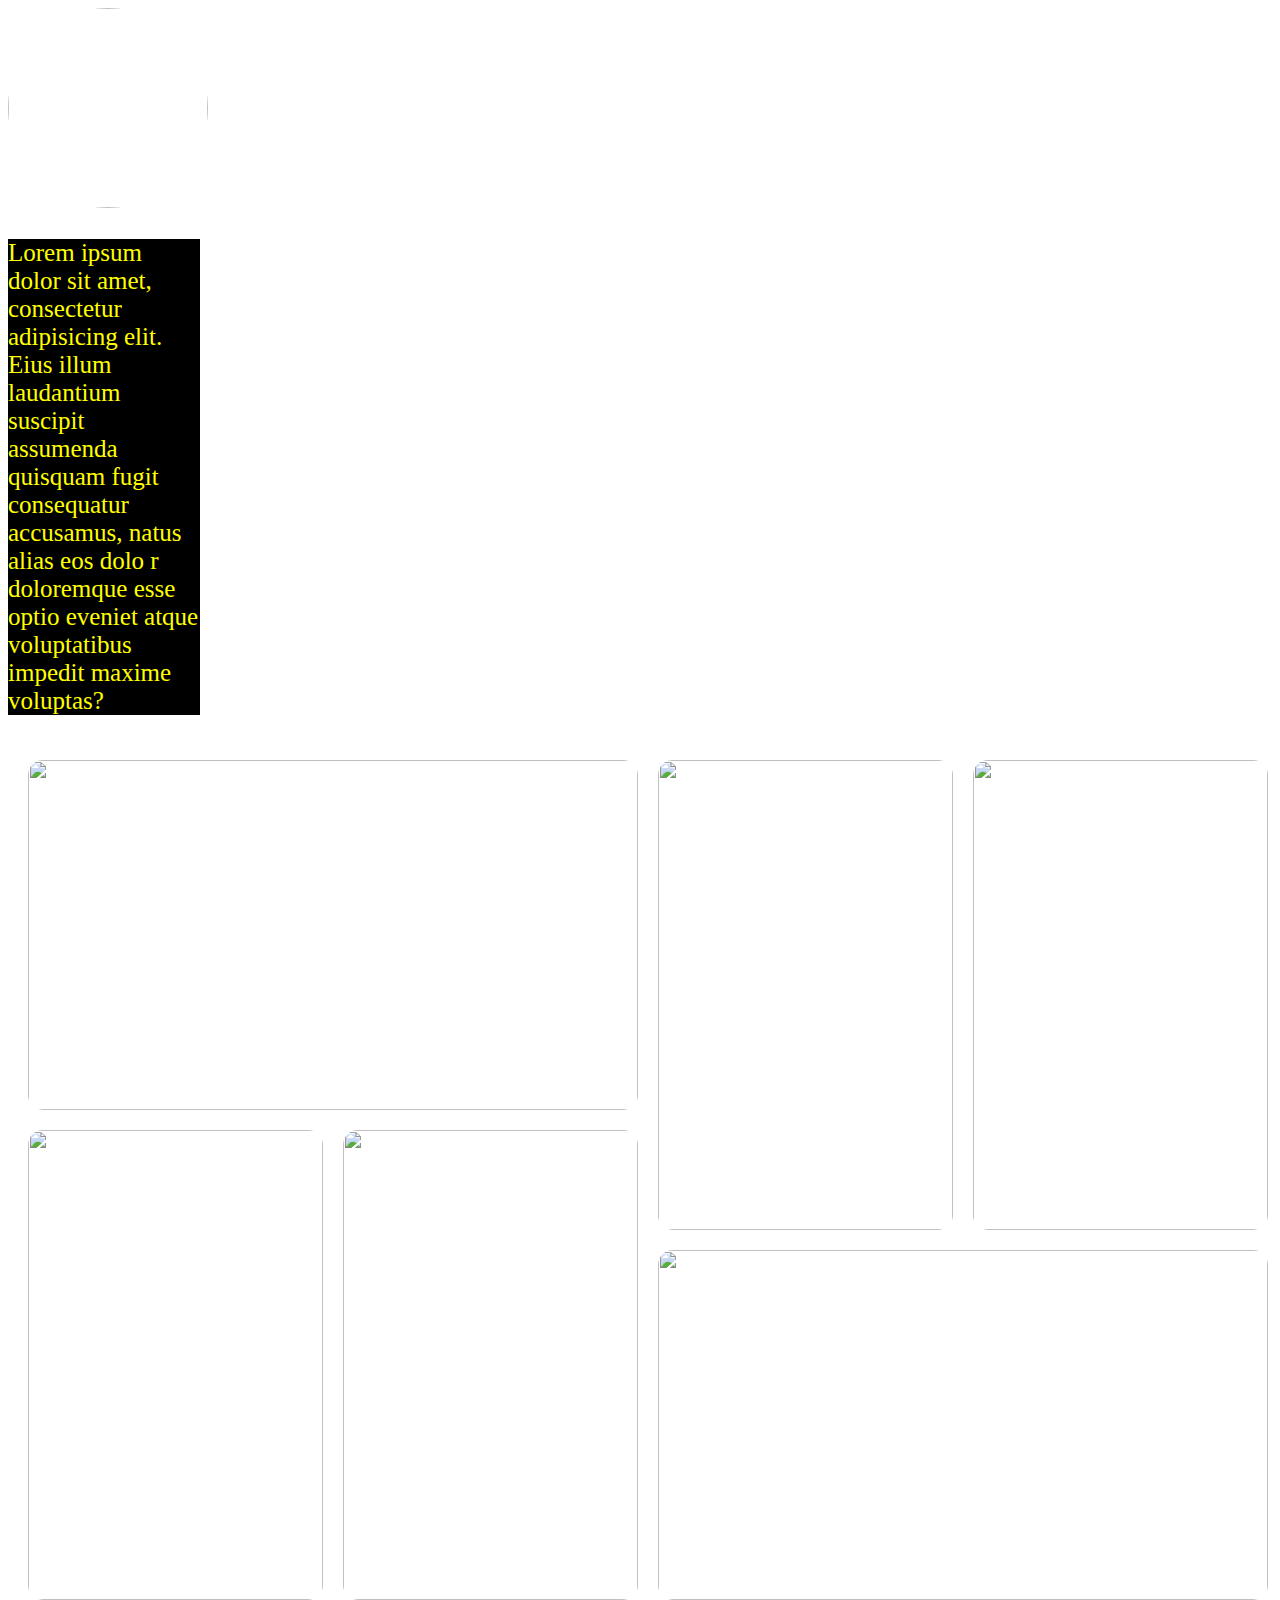
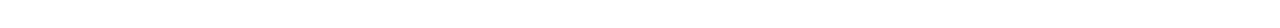
==== index.html @ ee78c7a3 "first commit" ====
<!DOCTYPE html>
<html lang="en">
<head>
    <meta charset="UTF-8">
    <meta http-equiv="X-UA-Compatible" content="IE=edge">
    <meta name="viewport" content="width=device-width, initial-scale=1.0">
    <title>Layout By  Grid</title>
    <link rel="stylesheet" href="https://stackpath.bootstrapcdn.com/font-awesome/4.7.0/css/font-awesome.min.css">
    <link rel="stylesheet" href="style.css">
</head>
<body>
    <header>
        <div class="logo-header">
            <img src="https://images.unsplash.com/photo-1601158935942-52255782d322?ixid=MnwxMjA3fDB8MHxzZWFyY2h8MjJ8fGxvZ29zfGVufDB8fDB8fA
            %3D%3D&ixlib=rb-1.2.1&auto=format&fit=crop&w=500&q=60" alt="" class="logo">
            <p class="logotext">Lorem ipsum dolor sit amet, consectetur adipisicing elit. Eius illum laudantium 
                suscipit assumenda quisquam fugit consequatur accusamus, natus alias eos dolo
                r doloremque esse optio eveniet atque voluptatibus impedit maxime voluptas?</p>
        </div>
        <div class="menu-header">
            
        </div>
    </header>
   <div class="layout">
       <div class="layout-item">
           <img src="https://images.unsplash.com/photo-1520446396645-d72d96708bcf?ixid=MnwxMjA3fDB8MHxwaG90by1wYWdlfHx8fGVufDB8f
           Hx8&ixlib=rb-1.2.1&auto=format&fit=crop&w=750&q=80https://unsplash.com/photos/hmBJtWxFOdg" alt="" class="layou-image">  
       </div>
        <div class="layout-item">
           <img src="https://images.unsplash.com/photo-1507843043-35c9a5804b3b?ixid=MnwxMjA3fDB8MHxzZWFyY2h8MTd8fHN3aXR6ZXJsYW5kfGVufDB8fDB
           8fA%3D%3D&ixlib=rb-1.2.1&auto=format&fit=crop&w=500&q=60" alt="" class="layou-image">  
       </div>
        <div class="layout-item">
           <img src="https://images.unsplash.com/photo-1525638331105-b12e8e317283?ixid=MnwxMjA3fDB8MHxzZWFyY2h8Mjl8fHN3aXR6ZXJsYW5kfGVufDB8
           fDB8fA%3D%3D&ixlib=rb-1.2.1&auto=format&fit=crop&w=500&q=60" alt="" class="layou-image">  
       </div>
        <div class="layout-item">
           <img src="https://images.unsplash.com/photo-1585139278154-774e7f1eba4f?ixid=MnwxMjA3fDB8MHxzZWFyY2h8Mzl8fHN3aXR6ZXJ
           sYW5kfGVufDB8fDB8fA%3D%3D&ixlib=rb-1.2.1&auto=format&fit=crop&w=500&q=60" alt="" class="layou-image">  
       </div>
         <div class="layout-item">
           <img src="https://images.unsplash.com/photo-1550503736-c1a2c9033c03?ixid=MnwxMj
           A3fDB8MHxzZWFyY2h8NjV8fHN3aXR6ZXJsYW5kfGVufDB8fDB8fA%3D%3D&ixlib=rb-1.2.1&auto=format&fit=crop&w=500&q=60" alt="" class="layou-image">  
       </div>
        <div class="layout-item">
           <img src="https://images.unsplash.com/photo-1515488764276-beab7607c1e6?ixid=MnwxMjA3fDB8MH
           xzZWFyY2h8Njl8fHN3aXR6ZXJsYW5kfGVufDB8fDB8fA%3D%3D&ixlib=rb-1.2.1&auto=format&fit=crop&w=500&q=60" alt="" class="layou-image">  
       </div>
   </div>
</body>
</html>
---- style.css ----
body{
    width: 100%;
}
.layou-image{
    height: 100%;
    width: 100%;
    object-fit: cover;
}
.layout{
    display: grid;
    grid-template-columns: 1fr 1fr 1fr 1fr;
    grid-template-rows: 350px 100px 350px;
    grid-gap: 20px;
    padding: 20px;
    grid-template-areas: 
        "h1 h1 h2 h3"
        "h4 h5 h2 h3"
        "h4 h5 h6 h6";
}
.layout-item{
    border-radius: 15px;
    overflow: hidden;
}
/*.layout-item:first-child{
    grid-column: 1/3;
    grid-row: 1/2;
}
.layout-item:nth-child(2),
.layout-item:nth-child(3){
    grid-row: 1/3;
}
.layout-item:nth-child(4),
.layout-item:nth-child(5){
    grid-row: 2/4;
}
.layout-item:nth-child(6){
    grid-column: 3/5;
}*/
.layout-item:first-child{
    grid-area: h1;
}
.layout-item:nth-child(2){
    grid-area: h2;
}
.layout-item:nth-child(3){
    grid-area: h3;
}
.layout-item:nth-child(4){
    grid-area: h4;
}
.layout-item:nth-child(5){
    grid-area: h5;
}
.layout-item:nth-child(6){
    grid-area: h6;
}

.logo{
    border-radius: 100px;
    overflow: hidden;
    height: 200px;
    width: 200px;
}
.logo-header{
    font-size: 25px;
    width:15%;
}
.logotext{
    color: yellow;
    background-color: black;
   
}
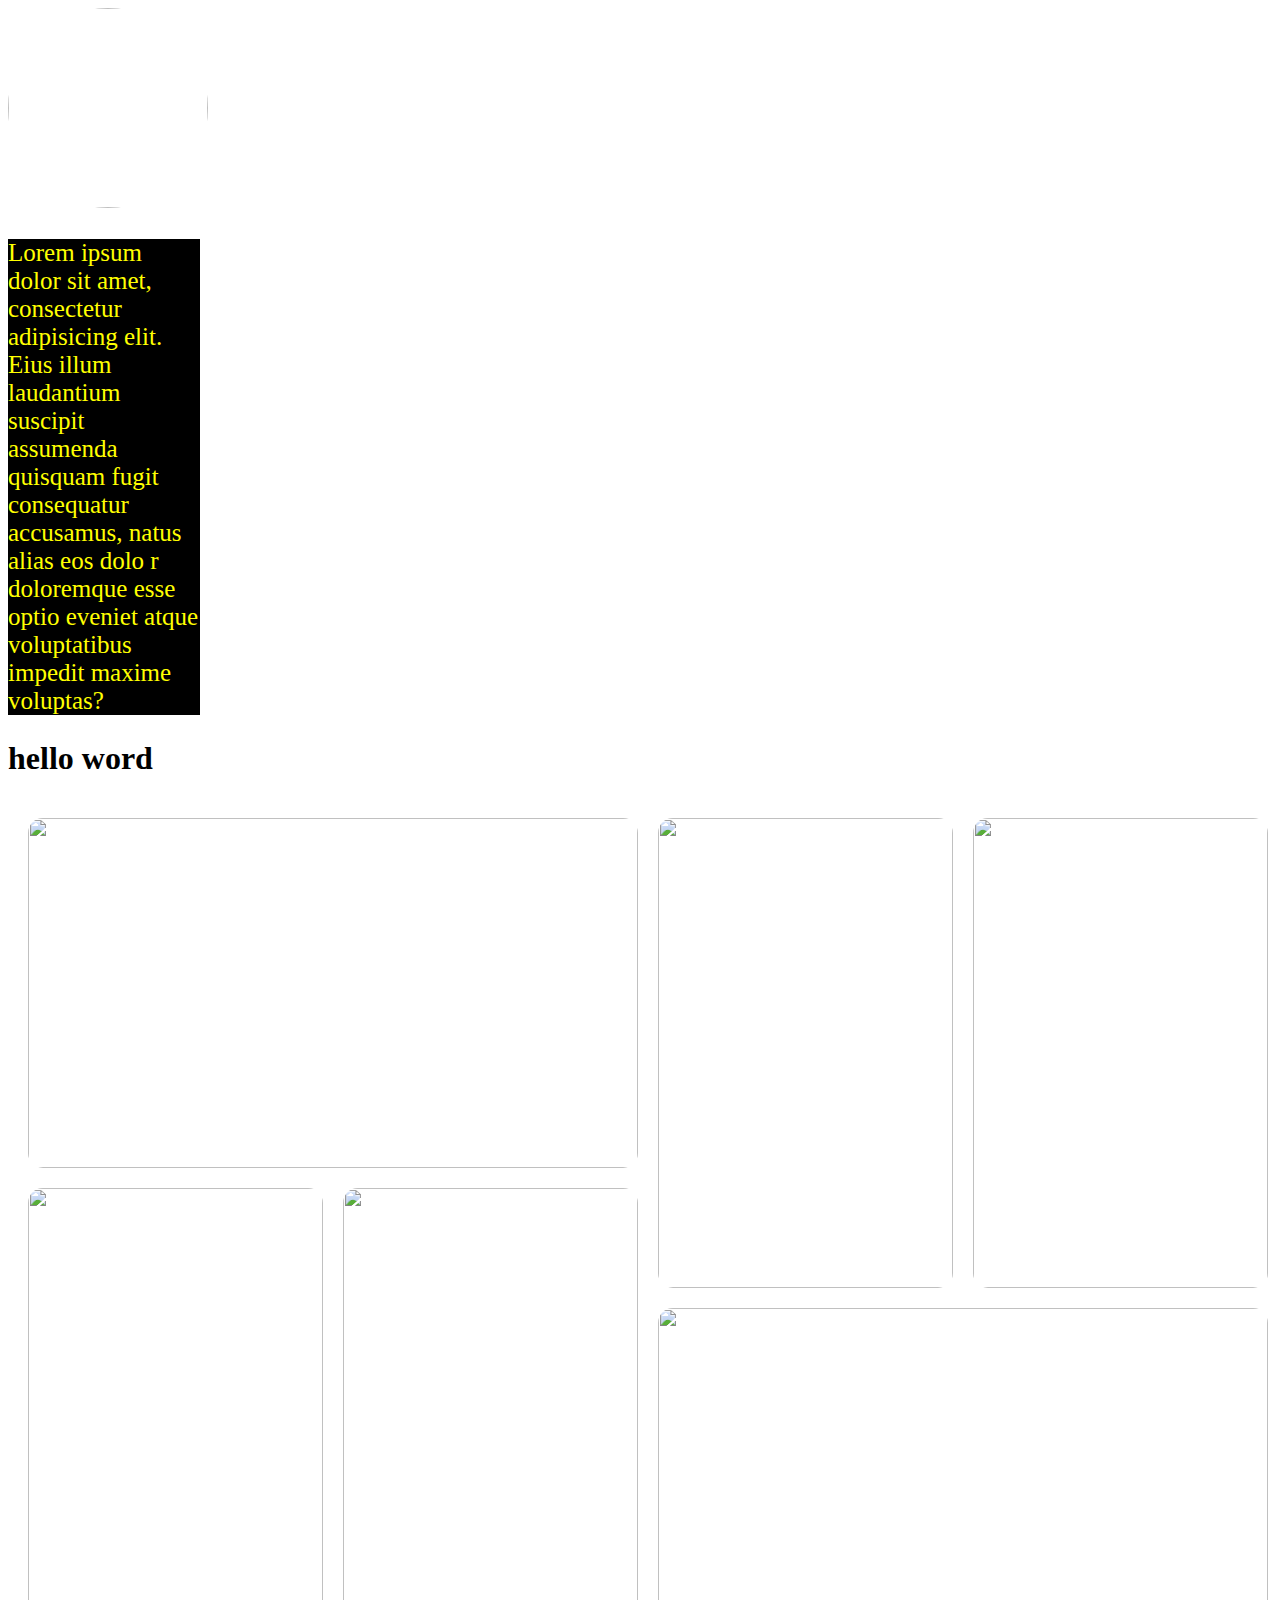
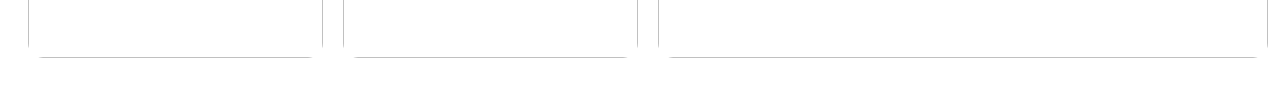
==== commit 22eefe42: "cap nhat h1" ====
--- a/index.html
+++ b/index.html
@@ -17,6 +17,7 @@
                 suscipit assumenda quisquam fugit consequatur accusamus, natus alias eos dolo
                 r doloremque esse optio eveniet atque voluptatibus impedit maxime voluptas?</p>
         </div>
+        <h1>hello word</h1>
         <div class="menu-header">
             
         </div>
